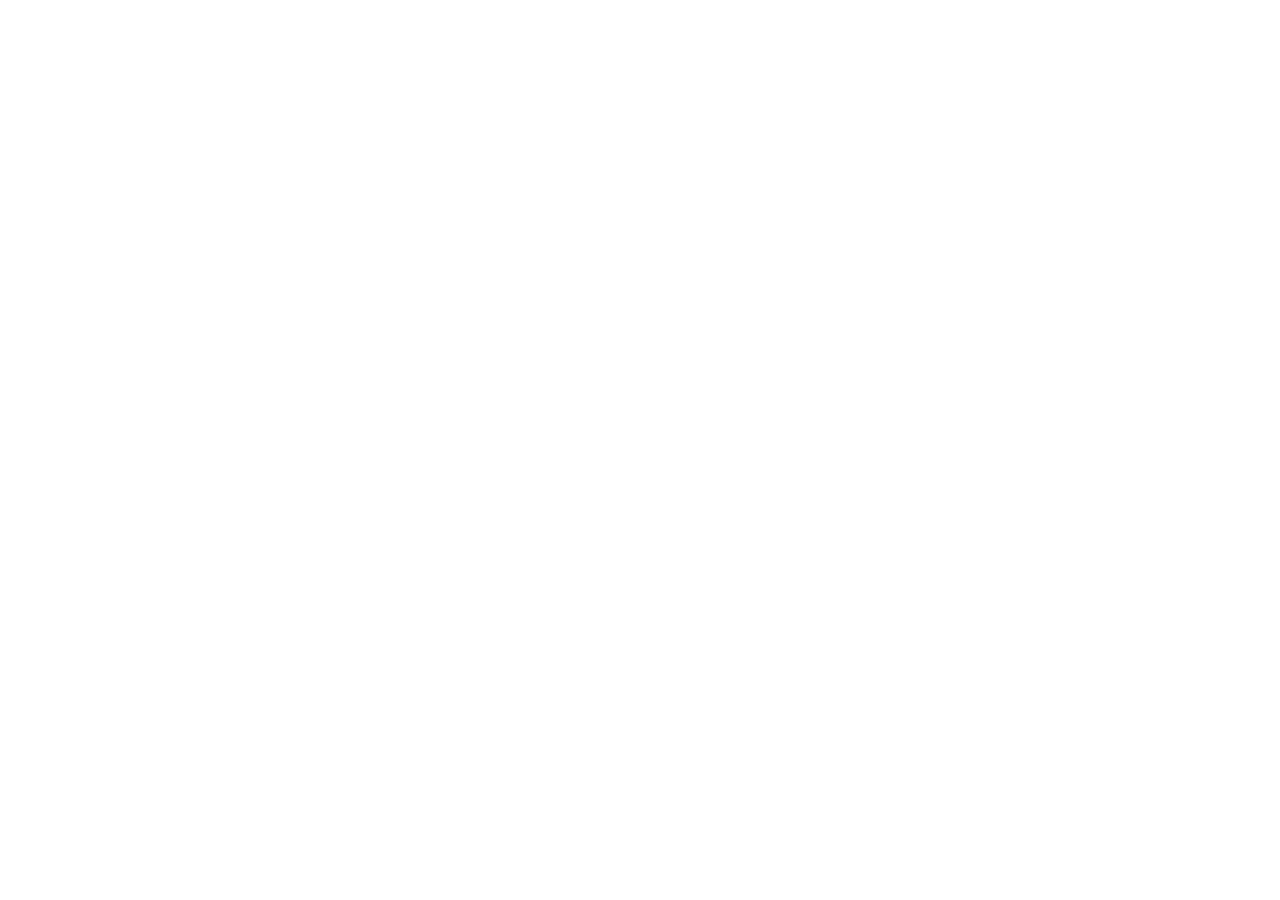
==== index.html @ 00351b40 "Add files via upload" ====
<!DOCTYPE html>
<html lang="en">
<head>
    <meta charset="UTF-8">
    <meta name="viewport" content="width=device-width, initial-scale=1.0">
    <title>Home | Eye Opener/title>
    <link rel="stylesheet" href="styles2.css">

</head>
<img src="images/teen-banner.png"
alt="Teenagers talking"
class="main-image">
<body>

<header class="header">
    <h1>Eye Opener</h1>
    <p>Welcome to my information website</p>
</header>
<nav class="navbar">
    <a href="index.html">Home</a>
    <a href="about2.html">About</a>
    <a href="your-journey2.html">Your journey</a>
    <a href="identity-and-emotion2.html">Identity and Emotion</a>
    <a href="Academic-pressures2.html">Academic pressures</a>
    <a href="digital-identity2.html">digital identity</a>
    <a href="cyber-bullying2.html">cyberbullying</a>
    <a href="school's-effort2.html"> your journey</a>
      <a href="what-you-can-do2.html">Academic pressures and social dynamics</a>
    <a href="contact2.html">Identity Formation and Emotional Development</a>
    <a href="conclusion2.html">conclusion</a>
</nav>

<main class="container">
    <section class="page">
        <h2>Real Teenage Experiences</h2>
        <p>
            A website where teenagers can learn, relate, and understand real-life experiences
        </p>
        <div class="nav-buttons">
    <a href="conclusion2.html" class="btn prev">← Previous</a>
    <a href="about2.html" class="btn next">Next →</a>
</div>
    </section>
   </main>

<footer class="footer">
    <p>© 2026 Naeem's Website</p>
</footer>

</body>
</html>
---- styles2.css ----
* {
    margin: 0;
    padding: 0;
    box-sizing: border-box;
    font-family: Arial, Helvetica, sans-serif;
}

body {
    background-color: #f4f4f4;
    color: #333;
}

.header {
    background: #2c3e50;
    color: white;
    text-align: center;
        padding: 30px;
}

.navbar {
    background: #34495e;
    display: flex;
    justify-content: center;
}

.navbar a {
    color: white;
    padding: 15px 20px;
    text-decoration: none;
}

.navbar a:hover {
    background: #2c3e50;
    }

.container {
    max-width: 900px;
    margin: 30px auto;
    padding: 0 20px;
}

.page {
    background: white;
    padding: 20px;
    border-radius: 5px;
}

.footer {
    background: #2c3e50;
    color: white;}

.container {
    max-width: 900px;
    margin: 30px auto;
    padding: 0 20px;
}

.page {
    background: white;
    padding: 20px;
    border-radius: 5px;
}

.footer {
    background: #2c3e50;
    color: white;
        text-align: center;
    padding: 15px;
    margin-top: 30px;
}

.example {
    margin-top: 30px;
}

.how {
    margin-top: 30px;
}

.what {
    margin-top: 30px;
}

.the {
    margin-top: 30px;
}

.balancing {
    margin-top: 30px;
}

.you {
    margin-top: 30px;
}

.nav-buttons {
  position: fixed;
  bottom: 20px;
  left: 0;
  width: 100%;
  display: flex;
  justify-content: space-between;
  padding: 0 30px;
}

.btn {
  text-decoration: none;
  background-color: #007bff;
  color: white;
  padding: 12px 22px;
  border-radius: 5px;
  font-size: 16px;
}

.btn:hover {
  background-color: #0056b3;
}
/* SMALL SCREEN FIX */

@media screen and (max-width: 768px){

    body{
        overflow-x:hidden;
    }

    header{
        padding:15px;
        text-align:center;
    }

    nav{
        display:flex;
        flex-direction:column;
        align-items:center;
        gap:10px;
    }

    nav a{
        display:block;
        font-size:18px;
        margin:5px 0;
    }

    .hero{
        padding:50px 20px;
    }

    .hero h1,
    .hero h2{
        font-size:30px;
        line-height:1.3;
    }

    .hero p{
        font-size:16px;
        width:100%;
    }

    .cards{
        display:flex;
        flex-direction:column;
        align-items:center;
    }

    .card{
        width:90%;
        margin-bottom:20px;
    }

    img{
        width:100%;
        height:auto;
    }

    button{
        width:100%;
        max-width:250px;
    }

    footer{
        font-size:14px;
        padding:15px;
    }
}
.main-image{
    width:100%;
    border-radius:15px;
    margin-top:20px;
}
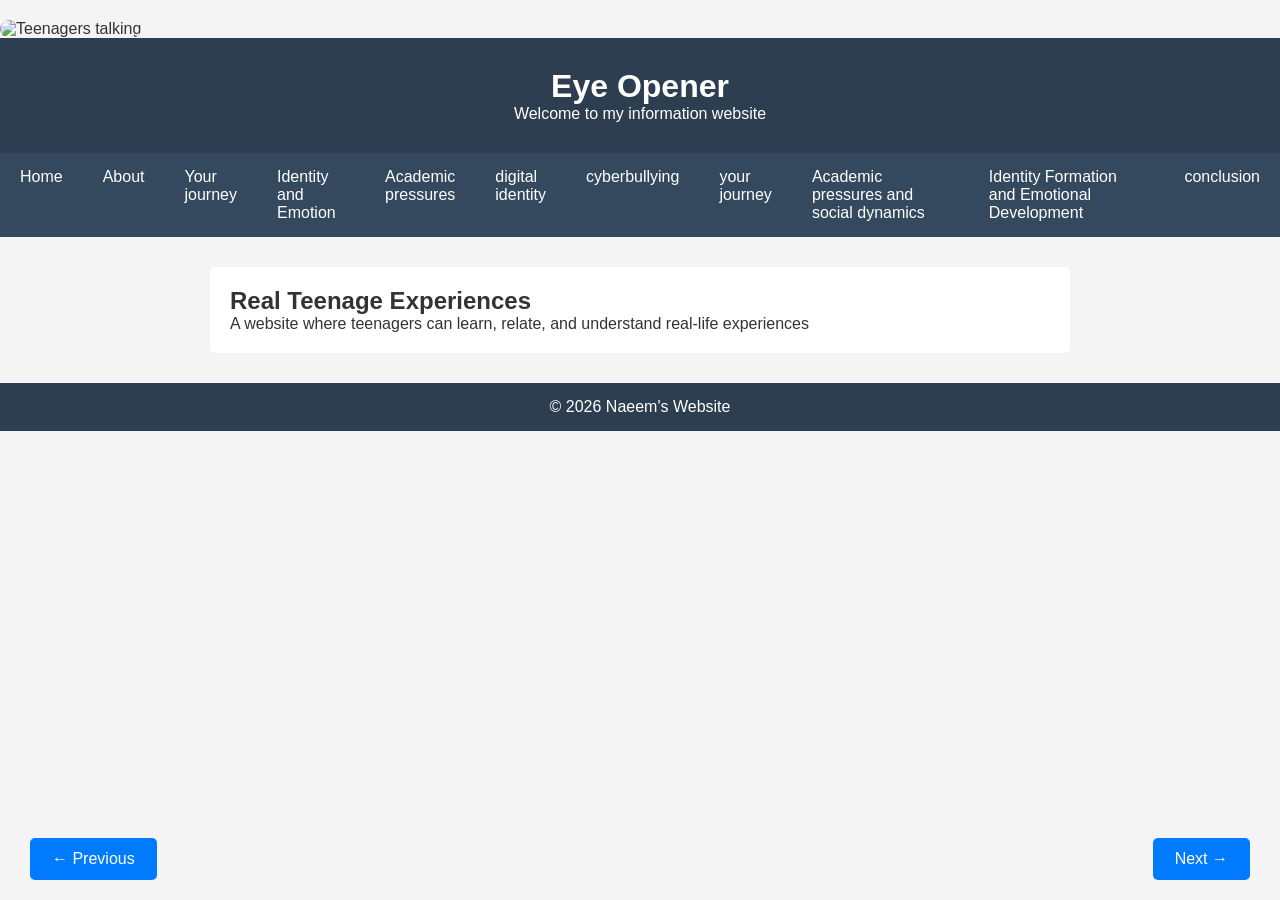
==== commit dc14b0a6: "Fix HTML structure and formatting issues" ====
--- a/index.html
+++ b/index.html
@@ -3,7 +3,7 @@
 <head>
     <meta charset="UTF-8">
     <meta name="viewport" content="width=device-width, initial-scale=1.0">
-    <title>Home | Eye Opener/title>
+    <title>Home | Eye Opener</title>
     <link rel="stylesheet" href="styles2.css">
 
 </head>
